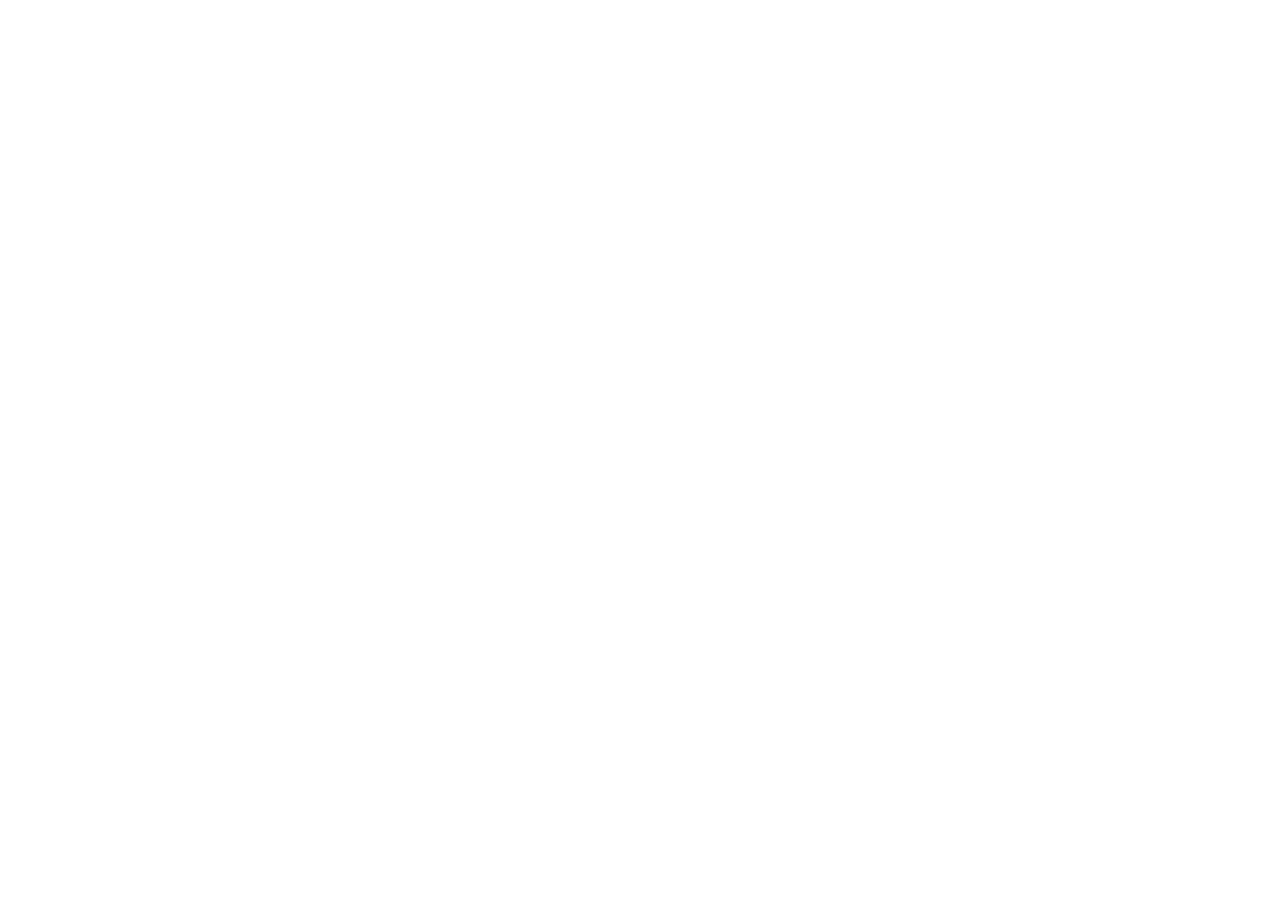
==== index.html @ 4e14be5f "first commit" ====
<!DOCTYPE html>
<html>
    <head>
        <title>Page Title</title>
    </head>
    <style>
        body {
            position: absolute; 
            height: 80%;
        }
        table {
                height: 80%;
                
        }
       
    </style>
    <body>
        
    <table>
        
    </table> 
    <script src="jquery.min.js"></script>
    <script src="java.js"> </script>
    </body>
</html>
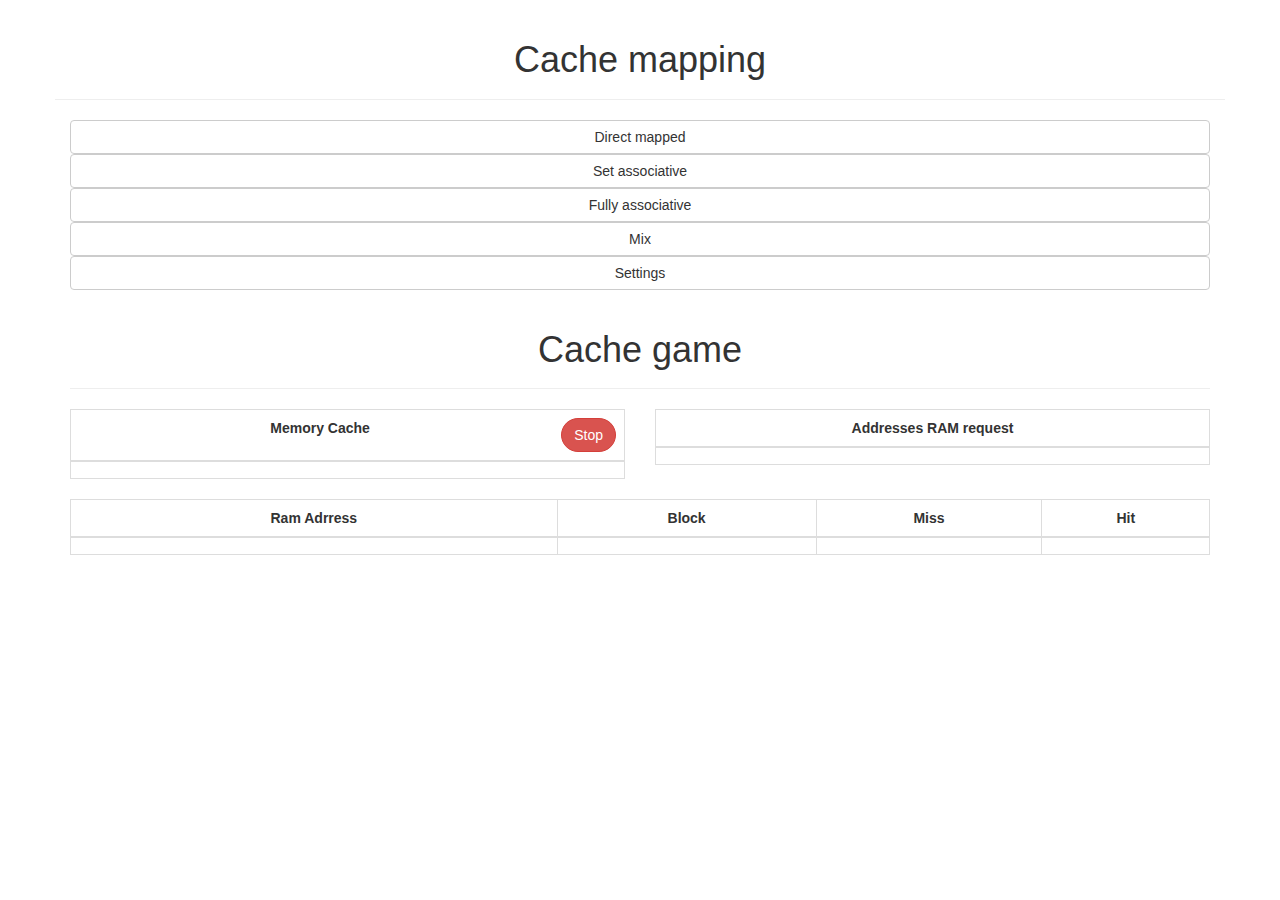
==== commit 60743035: "improve views" ====
--- a/index.html
+++ b/index.html
@@ -1,25 +1,141 @@
-<!DOCTYPE html>
-<html>
-    <head>
-        <title>Page Title</title>
-    </head>
-    <style>
-        body {
-            position: absolute; 
-            height: 80%;
-        }
-        table {
-                height: 80%;
-                
-        }
-       
-    </style>
-    <body>
-        
+﻿<!DOCTYPE html>
+  <html>
+  <head>
+    <title>Il parziale finale di PC2</title>
+    <link rel="stylesheet" type="text/css" href="bootstrap/css/bootstrap.min.css">
+    <link rel="stylesheet" type="text/css" href="stylesheets/icons/css/font-awesome.css">
+    <link rel="stylesheet" type="text/css" href="stylesheets/font-awesome.min.css">
+    <link rel="stylesheet" type="text/css" href="stylesheets/style.css">
+  </head>
+  <body>
+    <div class="container">
+      <div class="row">
+        <div class="col-lg-12" id="menu">
+          <div class="row row-centered">
+            <div class="page-header"> <h1>Cache mapping</h1> </div>
+            <div class="col-xs-12"><button class="btn btn-default btn-large btn-block" data-bind="click: cacheDirect"> Direct mapped </button></div>
+            <div class="col-xs-12"> <button class="btn btn-default btn-large btn-block" > Set associative </button> </div>
+            <div class="col-xs-12"> <button class="btn btn-default btn-large btn-block" > Fully associative </button> </div>
+            <div class="col-xs-12"> <button class="btn btn-default btn-large btn-block" > Mix </button> </div>
+            <div class="col-xs-12"> <button class="btn btn-default btn-large btn-block" data-toggle="modal" data-target="#exampleModal">Settings</button></div>
+          </div>
+        </div>
+        <div class="col-lg-12">
+          <div id="cacheGame">
+            <div class="page-header"> <h1>Cache game</h1> </div>
+            <div class="row row-centered">
+              <div class="col-lg-6">
+                <div class="table-responsive">
+                  <table class="table table-bordered">
+                    <thead>
+                      <th>                        
+                        Memory Cache
+                        <button class="btn btn-danger pull-right" data-bind="click: stop">Stop</button>
+                      </th>
+                    </thead>
+                    <tbody data-bind="foreach: cacheMemory">
+                      <tr> <td data-bind="text: $data.tag, css: {highligth: $data.select == true}"  > </td></tr>
+                    </tbody>
+                  </table>
+                  
+                </div>
+              </div>
+              <div class="col-lg-6">
+                <div class="table-responsive">
+                  <table class="table table-bordered">
+                    <thead>
+                      <th>Addresses RAM request </th>
+                    </thead>
+                    <tbody  data-bind="foreach: iterateRam">
+                      <tr> <td data-bind="text: $data.data,  css: {highligth: $data.active == true }"> </td></tr>
+                    </tbody>
+                  </table>
+                </div>
+              </div>  
+            </div>
+            <table class="table table-bordered" >
+              <thead>
+                <tr> 
+                  <th class="header">Ram Adrress</th>
+                  <th class="header">Block</th>
+                  <th class="header">Miss</th>
+                  <th class="header">Hit</th>
+                </tr>
+              </thead>
+              <tbody data-bind="foreach: contentCacheTable">
+                  <tr>
+                  <td data-bind="text: $data.ramAddress"></td>
+                  <td data-bind="text: $data.blockTag"></td>
+                  <td data-bind="text: $data.state == 'miss'? 'X':' '"></td>
+                  <td data-bind="text: $data.state == 'miss'? ' ':'X'"></td>
+                </tr>
+              </tbody>
+            </table>
+          </div>
+        </div>
+      </div>
+      <div class="modal fade" id="exampleModal" tabindex="-1" role="dialog" aria-labelledby="exampleModalLabel" aria-hidden="false" style="display: none;">
+        <div class="modal-dialog">
+          <div class="modal-content">
+            <div class="modal-header">
+              <button type="button" class="close" data-dismiss="modal" aria-label="Close"><span aria-hidden="true">&times;</span></button>
+              <h4 class="modal-title">Settings</h4>
+            </div>
+            <div class="modal-body">
+              <form>
+                <div class="form-group">
+                  <label class="control-label">Number of blocks in cache</label>
+                  <input type="text" class="form-control" data-bind="textInput: cacheSize" >
+                </div>
+                <div class="form-group">
+                  <label class="control-label">Number of sets in  cache associative</label>
+                  <input type="text" class="form-control" data-bind="textInput: sets">
+                </div>
+                <div class="form-group">
+                  <label class="control-label">Block addresses accessed (Addresses RAM)</label>
+                  <textarea class="form-control" rows="10" data-bind="textInput: ramAddresses"></textarea>
+                </div>
+              </form>
+            </div>
+            <div class="modal-footer">
+              <button type="button" class="btn btn-default" data-dismiss="modal">Close and save</button>
+            </div>
+          </div>
+        </div>
+      </div>
+   </div>
+    <!-- Game  -->
+
+    <!-- End Game  -->    
+    <script src="javascripts/jquery-1.9.1.min.js" type="text/javascript"></script>
+    <script src="javascripts/jquery-ui-1.10.1.custom.min.js" type="text/javascript"></script>
+    <script src="bootstrap/js/bootstrap.min.js" type="text/javascript"> </script>
+    <script src="javascripts/knockout-3.3.0.js" type="text/javascript"></script>
+    <script src="javascripts/bootstrap-notify.min.js" type="text/javascript"></script>
+    <script src="javascripts/view_models/ViewModelCacheMemory.js" type="text/javascript"></script>
+  </body>
+</html> 
+
+<!--
+    
+<label class="col-sm-2 control-label" for="formGroupInputLarge"># de bloques de la cache</label>
+              
+                <input type="text"  class="form-control" data-bind="textInput: cacheSize"/> 
+            
+            </form>
+
+            <input class="form-control input-lg" type="text" placeholder=".input-lg">
+            Numero de bloques de la cache <input type="text"  class="form-control" data-bind="textInput: cacheSize"/>
+            Direcciones de Ram requeridas <textarea type="text" data-bind="textInput: ramAddresses"> </textarea>
+
+    Empezar test <button type="button" data-bind="click: replaceIt"> Start </button>
+    <ul data-bind="foreach: cacheMemory">
+      <li><span data-bind="text: $data.h" > </span></li>
+    </ul>
     <table>
-        
-    </table> 
-    <script src="jquery.min.js"></script>
-    <script src="java.js"> </script>
-    </body>
-</html>+      <thead>
+      </thead>
+      <tbody>
+      </tbody>
+    </table>
+    -->--- a/stylesheets/style.css
+++ b/stylesheets/style.css
@@ -0,0 +1,15 @@
+h1, h2, h3, h4, h5, thead th, div.container {
+  text-align: center;
+}
+
+input.form-control, textarea.form-control {
+  width: 96%;
+}
+
+.highligth {
+  background: gray;
+}
+
+th .btn {
+  border-radius: 20px;
+}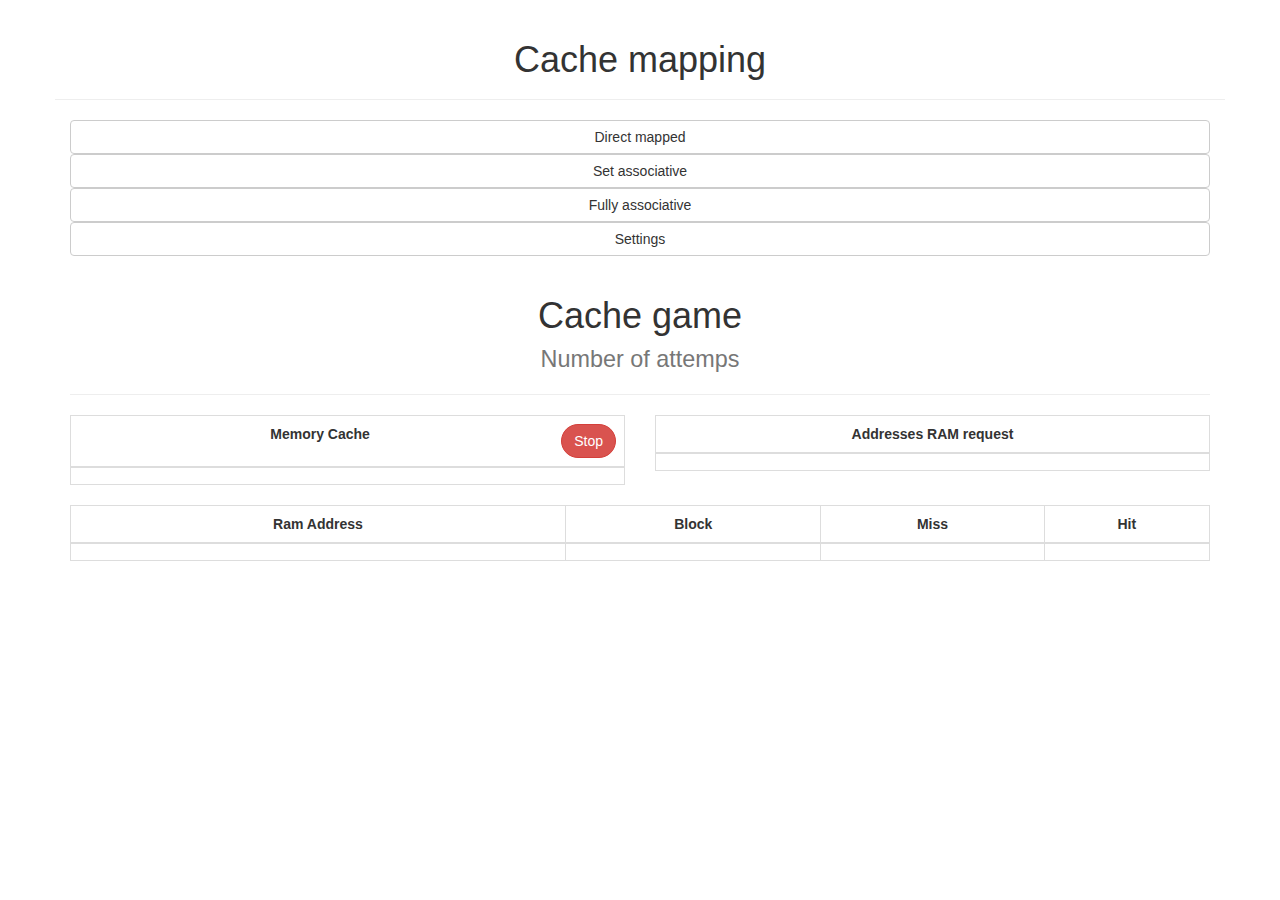
==== commit 7660d7cb: "all is working al pelo" ====
--- a/index.html
+++ b/index.html
@@ -14,15 +14,14 @@
           <div class="row row-centered">
             <div class="page-header"> <h1>Cache mapping</h1> </div>
             <div class="col-xs-12"><button class="btn btn-default btn-large btn-block" data-bind="click: cacheDirect"> Direct mapped </button></div>
-            <div class="col-xs-12"> <button class="btn btn-default btn-large btn-block" > Set associative </button> </div>
-            <div class="col-xs-12"> <button class="btn btn-default btn-large btn-block" > Fully associative </button> </div>
-            <div class="col-xs-12"> <button class="btn btn-default btn-large btn-block" > Mix </button> </div>
+            <div class="col-xs-12"> <button class="btn btn-default btn-large btn-block" data-bind="click: cacheAssociative">Set associative </button> </div>
+            <div class="col-xs-12"> <button class="btn btn-default btn-large btn-block" data-bind="click: cacheFullAssociative" > Fully associative </button> </div>
             <div class="col-xs-12"> <button class="btn btn-default btn-large btn-block" data-toggle="modal" data-target="#exampleModal">Settings</button></div>
           </div>
         </div>
         <div class="col-lg-12">
           <div id="cacheGame">
-            <div class="page-header"> <h1>Cache game</h1> </div>
+            <div class="page-header"> <h1>Cache game <small data-bind="text: gameType"> </small> <br> <small>Number of attemps</small> <small data-bind="text: attemps"></small></h1> </div>
             <div class="row row-centered">
               <div class="col-lg-6">
                 <div class="table-responsive">
@@ -30,14 +29,13 @@
                     <thead>
                       <th>                        
                         Memory Cache
-                        <button class="btn btn-danger pull-right" data-bind="click: stop">Stop</button>
+                        <button class="btn btn-danger pull-right" id="stop" data-bind="click: stop">Stop</button>
                       </th>
                     </thead>
                     <tbody data-bind="foreach: cacheMemory">
                       <tr> <td data-bind="text: $data.tag, css: {highligth: $data.select == true}"  > </td></tr>
                     </tbody>
                   </table>
-                  
                 </div>
               </div>
               <div class="col-lg-6">
@@ -56,7 +54,7 @@
             <table class="table table-bordered" >
               <thead>
                 <tr> 
-                  <th class="header">Ram Adrress</th>
+                  <th class="header">Ram Address</th>
                   <th class="header">Block</th>
                   <th class="header">Miss</th>
                   <th class="header">Hit</th>
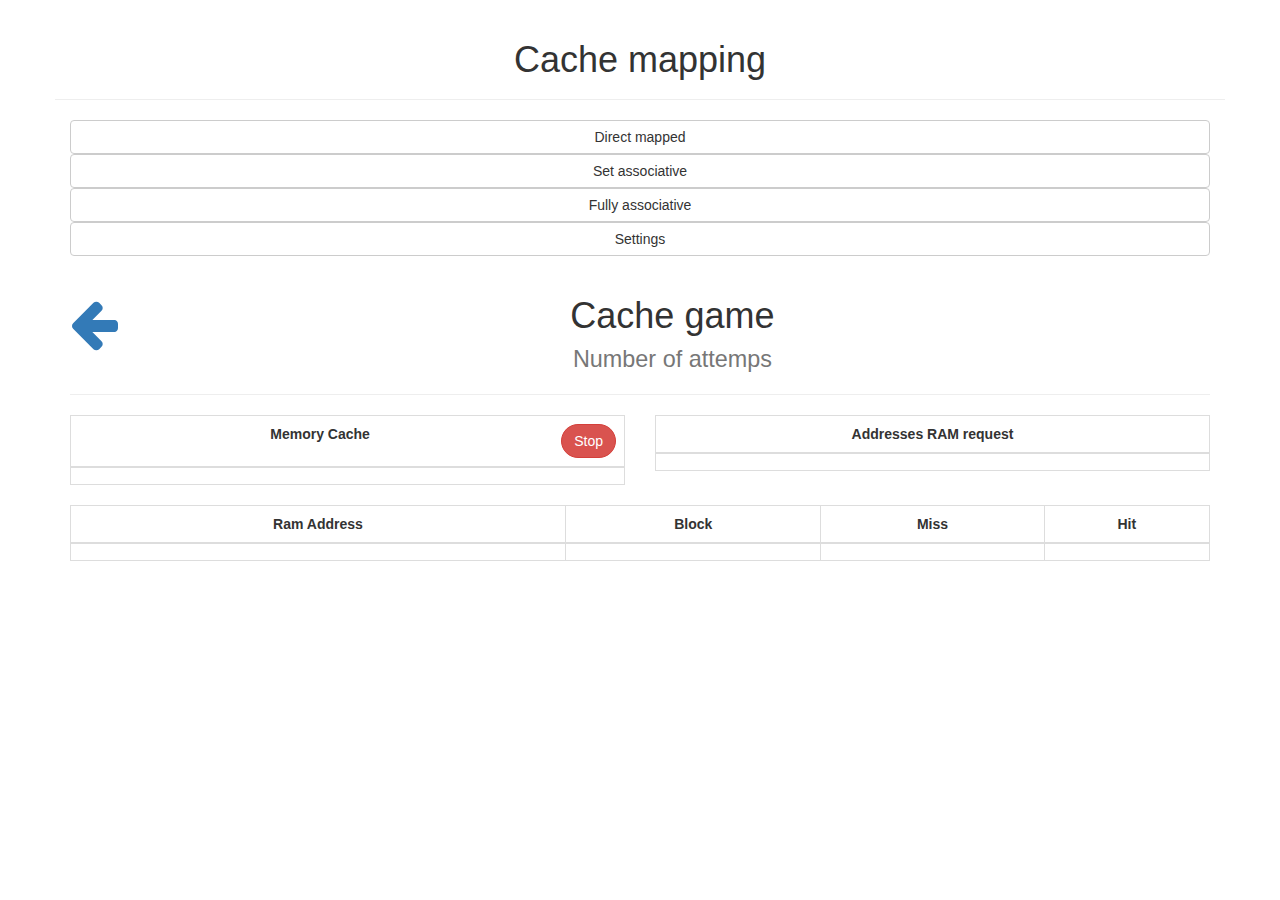
==== commit d0e9daf6: "fix font-awesome" ====
--- a/index.html
+++ b/index.html
@@ -3,8 +3,7 @@
   <head>
     <title>Il parziale finale di PC2</title>
     <link rel="stylesheet" type="text/css" href="bootstrap/css/bootstrap.min.css">
-    <link rel="stylesheet" type="text/css" href="stylesheets/icons/css/font-awesome.css">
-    <link rel="stylesheet" type="text/css" href="stylesheets/font-awesome.min.css">
+    <link rel="stylesheet" type="text/css" href="font-awesome/css/font-awesome.css">
     <link rel="stylesheet" type="text/css" href="stylesheets/style.css">
   </head>
   <body>
@@ -21,7 +20,11 @@
         </div>
         <div class="col-lg-12">
           <div id="cacheGame">
-            <div class="page-header"> <h1>Cache game <small data-bind="text: gameType"> </small> <br> <small>Number of attemps</small> <small data-bind="text: attemps"></small></h1> </div>
+            <a href="" onclick=""><i class="fa fa-arrow-left fa-4x pull-left"></i></a>
+            <div class="page-header"> <h1> Cache game <small data-bind="text: gameType"> </small> <br> <small>Number of attemps</small> <small data-bind="text: attemps"></small>
+            </h1> 
+            </div>
+
             <div class="row row-centered">
               <div class="col-lg-6">
                 <div class="table-responsive">
